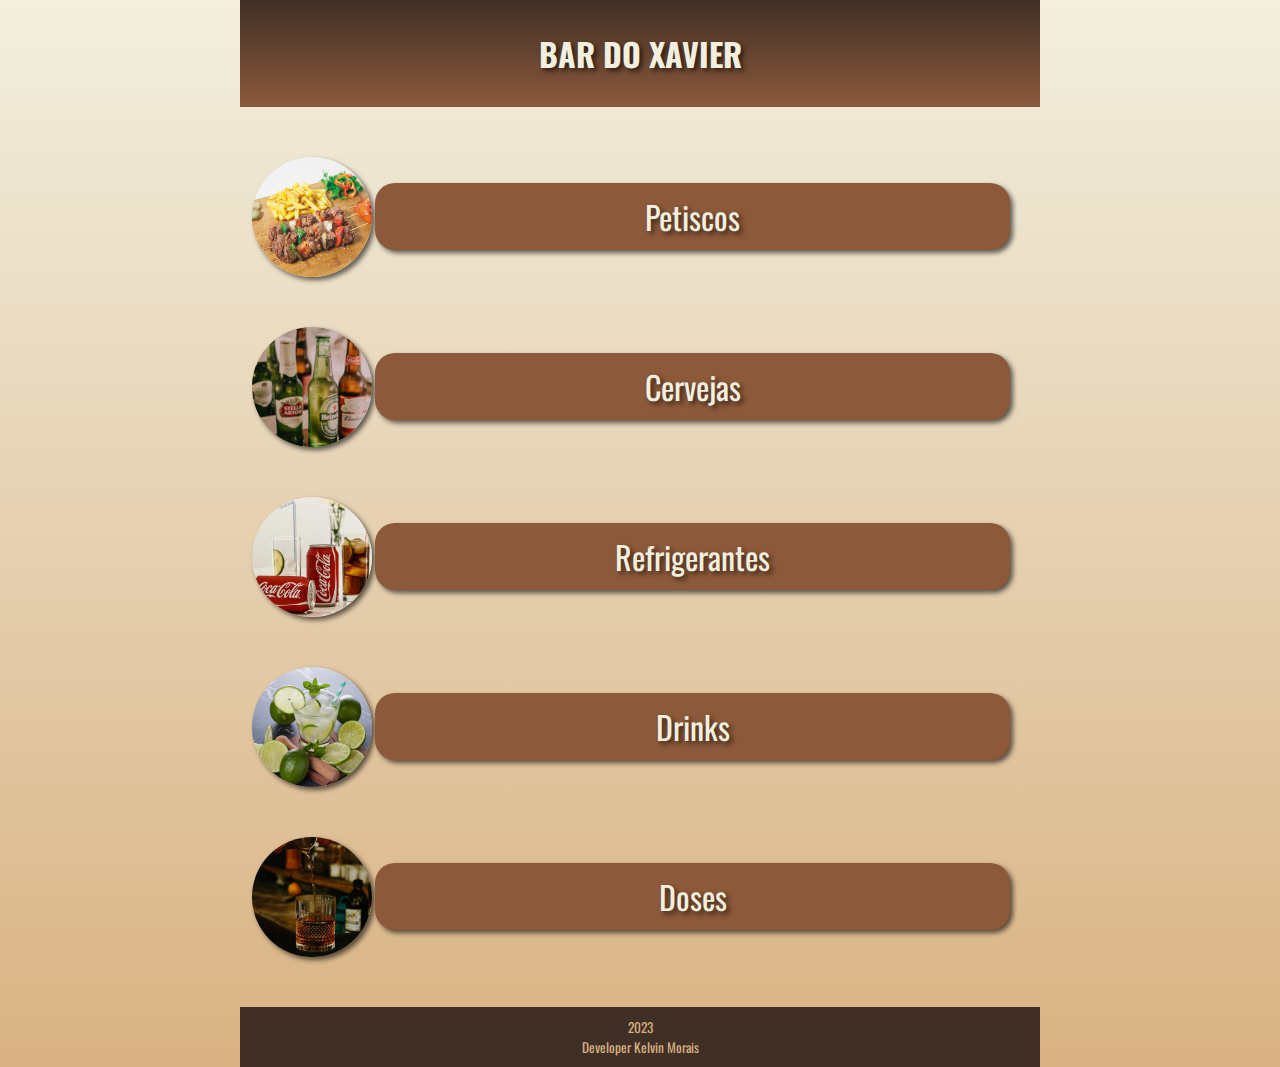
==== index.html @ ab61e9f6 "Initial commit" ====
<!DOCTYPE html>
<html lang="pt-br">
<head>
    <meta charset="UTF-8">
    <meta http-equiv="X-UA-Compatible" content="IE=edge">
    <meta name="viewport" content="width=device-width, initial-scale=1.0">
    <title>Bar do Xavier</title>
    <link rel="stylesheet" href="style/style.css">
</head>
<body>
    <header>
        <h1>BAR DO XAVIER</h1>
    </header>
    <main>
        <a href="petiscos.html" target="_self" rel="next">
            <div>
                <img src="imagens/petiscos.png" alt="Imagem de petiscos">
                <p>Petiscos</p>
            </div>
        </a>
        
        <a href="cervejas.html" target="_self" rel="next">
            <div>
                <img src="imagens/cervejas.png" alt="Imagem de cervejas">
                <p>Cervejas</p>
            </div>
        </a>
        
        <a href="refrigerantes.html" target="_self" rel="next">
            <div>
                <img src="imagens/refrigerantes.png" alt="Imagem de refrigerantes">
                <p>Refrigerantes</p>
            </div>
        </a>
        
        <a href="drinks.html" target="_self" rel="next">
            <div>
                <img src="imagens/drinks.png" alt="Imagem de uma caipirinha">
                <p>Drinks</p>
            </div>
        </a>

        <a href="doses.html" target="_self" rel="next">
            <div>
                <img src="imagens/doses.png" alt="Imagem de um copo de dose de whisky">
                <p>Doses</p>
        </a>   </div>
        
    </main>
    <footer>
        <p>2023</p>
        <p>Developer Kelvin Morais</p>
    </footer>

    
</body>
</html>
---- style/style.css ----
@charset "UTF-8";
@import url('https://fonts.googleapis.com/css2?family=Oswald:wght@300&display=swap');

:root {
    --cor01: #F2EFDF;
    --cor02: #D9B282;
    --cor03: #BF8756;
    --cor04: #8C593B;
    --cor05: #402F25;

}

* {
    margin: 0;
    padding: 0;
} 

body {
    background-image: linear-gradient(to bottom, var(--cor01), var(--cor02));
    font-family: 'Oswald', Arial, Helvetica, sans-serif;
    margin: auto;
    max-width: 800px;
    min-width: 300px;
    
}

header {
    background-image: linear-gradient(to bottom, var(--cor05), var(--cor04));
    padding: 30px;
    
    
}

header h1 {
    color: var(--cor01) ;
    font-family: 'Oswald', Arial, Helvetica, sans-serif;
    font-size: 2em;
    text-align: center;
    text-shadow: 3px 3px 5px rgba(0, 0, 0, 0.600);
}

nav {
    background-color: var(--cor04);
    padding: 5px;
    margin: auto;
    margin-bottom: 20px;
    border-bottom: solid 1px var(--cor05);
}

nav a{
    color: var(--cor01);
    padding: 5px 5px 5px 5px;
    margin: auto;
    border-top-right-radius: 10px;
    border-top-left-radius: 10px;
    font-size: 1.2em;
    text-align: center;
    text-decoration: none;
    text-shadow: 3px 3px 5px rgba(0, 0, 0, 0.600);
    transition-duration: 0.5s;
}

nav a:hover {
    background-color: var(--cor05);
    color: var(--cor02);
}

#petisco {
    background-color: var(--cor05);
    color: var(--cor02);
}

#cervejas {
    background-color: var(--cor05);
    color: var(--cor02);
}

#refrigerantes {
    background-color: var(--cor05);
    color: var(--cor02);
}

#drinks {
    background-color: var(--cor05);
    color: var(--cor02);
}

#doses {
    background-color: var(--cor05);
    color: var(--cor02);
}

main div {
    margin: auto;
    margin-top: 50px;
    margin-bottom: 50px;
    height: 120px;
}

main div img {
    display: block;
    height: 120px;
    width: 120px;
    border-radius: 50%;
    margin: auto;
    margin-left: 12px;
    box-shadow: 3px 3px 5px rgba(0, 0, 0, 0.600);
}

main div p {
    background-color: var(--cor04);
    text-align: center;
    padding: 10px;
    border-radius: 20px;
    color: var(--cor01);
    font-size: 2em;
    text-shadow: 3px 3px 5px rgba(0, 0, 0, 0.600);
    margin: auto; 
    margin-left: 135px;
    margin-right: 30px; 
    box-shadow: 3px 3px 5px rgba(0, 0, 0, 0.600);
    position: relative;
    bottom: 94px; 
}

a {
    text-decoration: none;
 }

 
main a:hover p {
    background-color: var(--cor05);
    color: var(--cor02);
    transition-duration: .5s;
}

main a:hover img {
    box-shadow: 0px 0px 30px rgb(0, 0, 0);
}

table {
    background-color: var(--cor01);
    margin: auto;
    width: 300px;
    margin-bottom: 10px;
    box-shadow: 3px 3px 5px rgba(0, 0, 0, 0.400);
    border-bottom-left-radius: 10px;
    border-bottom-right-radius: 10px;
    padding: 5px;
      
}

table, td {
    color: var(--cor05);
    font-size: 1.2em;
    font-weight: bolder;
    text-align: justify;
    
}

.preco {
    font-size: 1.2em;
    text-align: right;
 }


h2 {
    background-color: var(--cor05);
    color: var(--cor02);
    text-align: center;
    width: 300px;
    margin: auto;
    font-size: 1.8em;
    text-shadow: 3px 3px 5px rgba(0, 0, 0, 0.600);
    box-shadow: 3px 3px 5px rgba(0, 0, 0, 0.400) ;
    border-top-right-radius: 10px;
    border-top-left-radius: 10px;
}

#voltar {
    background-color: var(--cor04);
    color: var(--cor01);
    margin-top: 50px;
    margin-left: 15px;
    display: inline-block;
    height: 75px;
    width: 75px;
    border-radius: 50%;
    box-shadow: 3px 3px 5px rgba(0, 0, 0, 0.600);
    
    text-align: center;
    font-size: 44px;
    font-weight: bold;
}

main a:hover #voltar {
    background-color: var(--cor05);
    color: var(--cor02);
}

footer {
    background-color: var(--cor05);
    padding: 10px 0px 10px 0px;
}

footer p {
    color: var(--cor02);
    font-size: smaller;
    text-align: center;
    
}
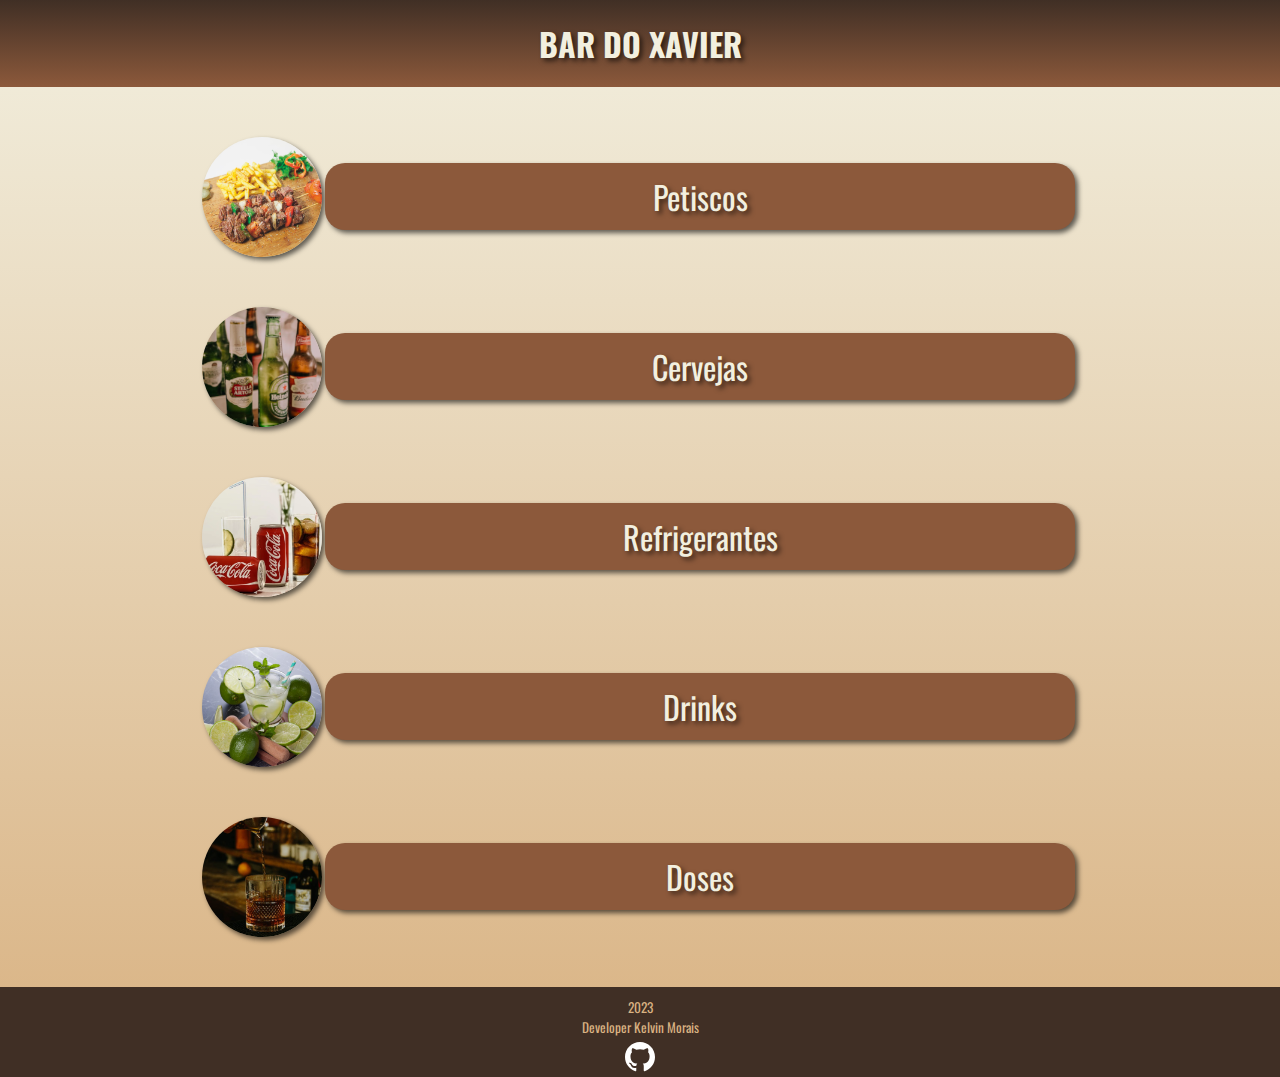
==== commit 74a40f14: "projeto finalizado" ====
--- a/index.html
+++ b/index.html
@@ -1,6 +1,7 @@
 <!DOCTYPE html>
 <html lang="pt-br">
 <head>
+    <link rel="shortcut icon" href="imagens/favicon.ico" type="image/x-icon">
     <meta charset="UTF-8">
     <meta http-equiv="X-UA-Compatible" content="IE=edge">
     <meta name="viewport" content="width=device-width, initial-scale=1.0">
@@ -50,6 +51,9 @@
     <footer>
         <p>2023</p>
         <p>Developer Kelvin Morais</p>
+        <div>
+            <a href="https://github.com/Moraiiz" target="_blank" rel="external"><img src="imagens/github.svg" class="github"  alt="Logo GitHub"></a>
+        </div>
     </footer>
 
     
--- a/style/style.css
+++ b/style/style.css
@@ -7,7 +7,6 @@
     --cor03: #BF8756;
     --cor04: #8C593B;
     --cor05: #402F25;
-
 }
 
 * {
@@ -18,17 +17,11 @@
 body {
     background-image: linear-gradient(to bottom, var(--cor01), var(--cor02));
     font-family: 'Oswald', Arial, Helvetica, sans-serif;
-    margin: auto;
-    max-width: 800px;
-    min-width: 300px;
-    
 }
 
 header {
     background-image: linear-gradient(to bottom, var(--cor05), var(--cor04));
-    padding: 30px;
-    
-    
+    padding: 20px;
 }
 
 header h1 {
@@ -41,16 +34,15 @@
 
 nav {
     background-color: var(--cor04);
-    padding: 5px;
-    margin: auto;
+    text-align: center;
+    padding: 0px 5px 5px 5px;
     margin-bottom: 20px;
     border-bottom: solid 1px var(--cor05);
 }
 
 nav a{
     color: var(--cor01);
-    padding: 5px 5px 5px 5px;
-    margin: auto;
+    padding: 5px;
     border-top-right-radius: 10px;
     border-top-left-radius: 10px;
     font-size: 1.2em;
@@ -88,6 +80,12 @@
 #doses {
     background-color: var(--cor05);
     color: var(--cor02);
+}
+
+main {
+    max-width: 900px;
+    min-width: 300px;
+    margin: auto;
 }
 
 main div {
@@ -117,7 +115,7 @@
     text-shadow: 3px 3px 5px rgba(0, 0, 0, 0.600);
     margin: auto; 
     margin-left: 135px;
-    margin-right: 30px; 
+    margin-right: 15px; 
     box-shadow: 3px 3px 5px rgba(0, 0, 0, 0.600);
     position: relative;
     bottom: 94px; 
@@ -141,8 +139,8 @@
 table {
     background-color: var(--cor01);
     margin: auto;
-    width: 300px;
     margin-bottom: 10px;
+    width: 500px;
     box-shadow: 3px 3px 5px rgba(0, 0, 0, 0.400);
     border-bottom-left-radius: 10px;
     border-bottom-right-radius: 10px;
@@ -168,7 +166,7 @@
     background-color: var(--cor05);
     color: var(--cor02);
     text-align: center;
-    width: 300px;
+    width: 500px;
     margin: auto;
     font-size: 1.8em;
     text-shadow: 3px 3px 5px rgba(0, 0, 0, 0.600);
@@ -200,13 +198,33 @@
 
 footer {
     background-color: var(--cor05);
-    padding: 10px 0px 10px 0px;
+    padding: 10px 0px 0px 0px;
 }
 
 footer p {
     color: var(--cor02);
     font-size: smaller;
     text-align: center;
+}
+
+@media (max-width: 600px) {
+    table {
+        width: 300px;
+    }
+
+    h2 {
+        width: 300px;
+    }
+}
+
+footer .github {
+    margin-top: 5px;
+    width: 30px;
+    height: 30px;
+}
+
+footer div {
+    text-align: center;
     
 }
 
@@ -223,3 +241,4 @@
 
 
 
+
